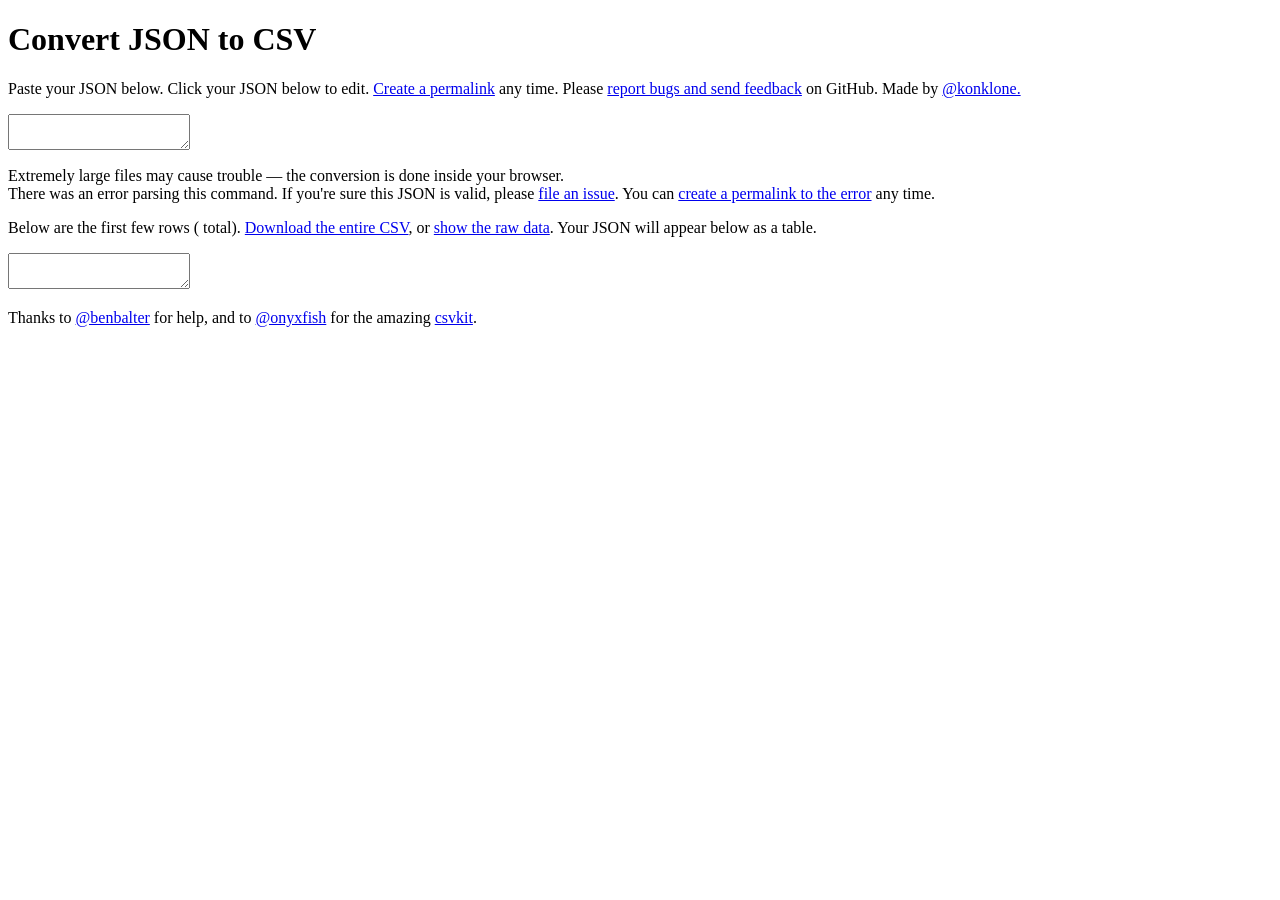
==== curl-formatter/index.html @ bc6b3abb "first commit" ====
<!DOCTYPE html>
<!-- saved from url=(0025)https://konklone.io/json/ -->
<html><head><meta http-equiv="Content-Type" content="text/html; charset=UTF-8">

<meta name="viewport" content="width=device-width, initial-scale=1.0">

<title>JSON to CSV</title>
<meta name="og:title" content="JSON to CSV">

<meta name="description" content="A simple, in-browser JSON viewer, and CSV converter.">
<meta name="og:description" content="A simple, in-browser JSON viewer and CSV converter.">

<meta name="author" content="Eric Mill">
<meta name="twitter:creator" content="@konklone">
<meta name="twitter:url" content="https://konklone.io/json/">

<link rel="shortcut icon" href="https://konklone.io/json/favicon.png">
<link rel="canonical" href="https://konklone.io/json/">

<!--
redirect users to the https version of the website.
but: only check when on the production domain.
-->
<script async="" src="./curl formatter_files/analytics.js"></script><script type="text/javascript">
  var enforce = "konklone.io";
  if ((enforce == window.location.host) && (window.location.protocol != "https:"))
    window.location.protocol = "https";
</script>

<!-- jquery, jquery-csv,bootstrap -->
<script type="text/javascript" src="./curl formatter_files/jquery-2.1.1.min.js"></script>
<script src="./curl formatter_files/jquery.csv.js"></script>
<link href="./curl formatter_files/bootstrap.min.css" type="text/css" rel="stylesheet">


<!-- site styles and JS -->
<link href="./curl formatter_files/site.css" type="text/css" rel="stylesheet">
<link href="./curl formatter_files/github.css" type="text/css" rel="stylesheet">
<script src="./curl formatter_files/site.js"></script>
<script src="./curl formatter_files/highlight.pack.js"></script>

<script>
  var excerptRows = 7;
  var input;
  var url;
  var lastSaved;

  // function log(msg) {
  //   return $(".console").removeClass("error").html(msg);
  // }

  // function error(msg) {
  //   return log(msg).addClass("error");
  // }

  function doJSON() {
    // just in case
    $(".drop").hide();

    // get input JSON, try to parse it
    var newInput = $(".json textarea").val();
    if (newInput == input) return;

    input = newInput;
    if (!input) {
      // wipe the rendered version too
      $(".json code").html("");
      return;
    }

    var json = (input);

    $(".json textarea").val(newInput);

    // if succeeded, prettify and highlight it
    // highlight shows when textarea loses focus
    if (json) {
      // Reset any error message from previous failed parses.
      $("div.error").hide();
      $("div.warning").show();

      var pretty = JSON.stringify(json, undefined, 2);
      $(".json code").html(json);
      if (pretty.length < (50 * 1024))
        hljs.highlightBlock($(".json code").get(0));

        fixed = newInput.replace(/ -H /g, ' \\\n\t-H ')
        fixed = fixed.replace(/ --compressed/, ' \\\n\t--compressed')
        $(".output").val(fixed);

    } else {
      // Show error.
      $("div.warning").hide();
      $("div.error").show();
      $(".json code").html("");
    }

    // Either way, update the error-reporting link to include the latest.
    setErrorReporting(null, input);

    return true;
  }

  // show rendered JSON
  function showJSON(rendered) {
    console.log("ordered to show JSON: " + rendered);
    if (rendered) {
      if ($(".json code").html()) {
        console.log("there's code to show, showing...");
        $(".json .rendered").show();
        $(".json .editing").hide();
      }
    } else {
      $(".json .rendered").hide();
      $(".json .editing").show().focus();
    }
  }

  function showCSV(rendered) {
    if (rendered) {
      if ($(".csv table").html()) {
        $(".csv .rendered").show();
        $(".csv .editing").hide();
      }
    } else {
      $(".csv .rendered").hide();
      $(".csv .editing").show().focus();
    }
  }

  // takes an array of flat JSON objects, converts them to arrays
  // renders them into a small table as an example
  function renderCSV(objects) {
    var rows = $.csv.fromObjects(objects, {justArrays: true});
    if (rows.length < 1) return;

    // find CSV table
    var table = $(".csv table")[0];
    $(table).html("");

    // render header row
    var thead = document.createElement("thead");
    var tr = document.createElement("tr");
    var header = rows[0];
    for (field in header) {
      var th = document.createElement("th");
      $(th).html(header[field])
      tr.appendChild(th);
    }
    thead.appendChild(tr);

    // render body of table
    var tbody = document.createElement("tbody");
    for (var i=1; i<rows.length; i++) {
      tr = document.createElement("tr");
      for (field in rows[i]) {
        var td = document.createElement("td");
        $(td)
          .html(rows[i][field])
          .attr("title", rows[i][field]);
        tr.appendChild(td);
      }
      tbody.appendChild(tr);
    }

    table.appendChild(thead);
    table.appendChild(tbody);
  }

  function doCSV(json) {
    // 1) find the primary array to iterate over
    // 2) for each item in that array, recursively flatten it into a tabular object
    // 3) turn that tabular object into a CSV row using jquery-csv
    var inArray = arrayFrom(json);

    var outArray = [];
    for (var row in inArray)
        outArray[outArray.length] = parse_object(inArray[row]);

    $("span.rows.count").text("" + outArray.length);

    var csv = $.csv.fromObjects(outArray);
    // excerpt and render first 10 rows
    renderCSV(outArray.slice(0, excerptRows));
    showCSV(true);

    // show raw data if people really want it
    $(".csv textarea").val(csv);

    // download link to entire CSV as data
    // thanks to https://jsfiddle.net/terryyounghk/KPEGU/
    // and https://stackoverflow.com/questions/14964035/how-to-export-javascript-array-info-to-csv-on-client-side
    var uri = "data:text/csv;charset=utf-8," + encodeURIComponent(csv);
    $(".csv a.download").attr("href", uri);
  }

  // loads original pasted JSON from textarea, saves to anonymous gist
  // rate-limiting means this could easily fail with a 403.
  function saveJSON() {
    if (!input) return false;
    if (input == lastSaved) return false;

    // save a permalink to an anonymous gist
    var gist = {
      description: "test",
      public: false,
      files: {
        "source.json": {
            "content": input
        }
      }
    };

    // TODO: show spinner/msg while this happens

    console.log("Saving to an anonymous gist...");
    $.post(
      'https://api.github.com/gists',
      JSON.stringify(gist)
    ).done(function(data, status, xhr) {

      // take new Gist id, make permalink
      setPermalink(data.id);

      // send analytics event
      Events.permalink();

      // mark what we last saved
      lastSaved = input;

      // update error-reporting link, including permalink
      setErrorReporting(data.id, input);

      console.log("Remaining this hour: " + xhr.getResponseHeader("X-RateLimit-Remaining"));

    }).fail(function(xhr, status, errorThrown) {
      console.log(xhr);

      // send analytics event
      Events.permalink_error(status);

      // TODO: gracefully handle rate limit errors
      // if (status == 403)

      // TODO: show when saving will be available
      // e.g. "try again in 5 minutes"
      // var reset = xhr.getResponseHeader("X-RateLimit-Reset");
      // var date = new Date();
      // date.setTime(parseInt(reset) * 1000);
      // use http://momentjs.com/ to say "in _ minutes"

    });

    return false;
  }

  // Updates the error-reporting link to include current details.
  //
  // If the passed-in `id` is not null, a permalink is included.
  // If the passed-in `id` is null, then no permalink is included.
  // (Needed explicitly because the current URL doesn't always refer
  // to a permalink related to the current value of the textarea.)
  //
  // The current body of the textarea will be encoded into the URI,
  // to pre-populate the GitHub issue template, but only if the body
  // is < 7KB (7,168). GitHub's nginx server rejects query strings
  // longer than ~8KB.
  //
  // If no `id` is given, and content is too long, the URL will
  // encode only a title, and no body.
  function setErrorReporting(id, content) {
    var base = "https://github.com/konklone/json/issues/new";

    var title = "Error parsing some specific JSON";

    var body = "I'm having an issue converting this JSON:\n\n";
    if (id) body += (
      window.location.protocol + "//" +
      window.location.host + window.location.pathname +
      "?id=" + id + "\n\n"
    );

    if (content.length <= (7 * 1024))
      body += ("```json\n" + content + "\n```");

    var finalUrl = base + "?title=" + encodeURIComponent(title) +
      "&body=" + encodeURIComponent(body);

    $(".error a.report").attr("href", finalUrl);

    // console.log("Updated error reporting link to:" + finalUrl);
    return true;
  }

  // given a valid gist ID, set the permalink to use it
  function setPermalink(id) {
    if (history && history.pushState)
      history.pushState({id: id}, null, "?id=" + id);

    // log("Permalink created! (Copy from the location bar.)")
  }

  // check query string for gist ID
  function loadPermalink() {
    var id = getParam("id");
    if (!id) return;

    $.get('https://api.github.com/gists/' + id,
      function(data, status, xhr) {
        console.log("Remaining this hour: " + xhr.getResponseHeader("X-RateLimit-Remaining"));

        var input = data.files["source.json"].content;
        $(".json textarea").val(input);
        doJSON();
        showJSON(true);
      }
    ).fail(function(xhr, status, errorThrown) {
      console.log("Error fetching anonymous gist!");
      console.log(xhr);
      console.log(status);
      console.log(errorThrown);
    });
  }

  $(function() {

    $(".json textarea").blur(function() {showJSON(true);});
    $(".json pre").click(function() {showJSON(false)});
    $(".csv textarea").blur(function() {showCSV(true);})
    $(".csv .raw").click(function() {
      showCSV(false);
      $(".csv textarea").focus().select();
      return false;
    })

    // if there's no CSV to download, don't download anything.
    // also, log an analytics event.
    $(".csv a.download").click(function() {
      var data = $(".csv textarea").val();
      if (data) {
        Events.download(data.length);
        return true;
      } else
        return false;
    });

    // Both elements are present on page-load, so use normal click handler.
    $(".save a, .error a.save").click(saveJSON);

    // transform the JSON whenever it's pasted/edited
    $(".json textarea")
      .on('paste', function() {
        // delay the showing so the paste is pasted by then
        setTimeout(function() {
          doJSON();
          $(".json textarea").blur();
        }, 1);
      })
      .keyup(doJSON); // harmless to repeat doJSON

    // go away
    $("body").click(function() {
      $(".drop").hide();
    });

    $(document)
      .on("dragenter", function(e) {
        e.preventDefault();
        e.stopPropagation();
        $(".drop").show();
      })
      .on("dragover", function(e) {
        e.preventDefault();
        e.stopPropagation();
      })
      .on("dragend", function(e) {
        e.preventDefault();
        e.stopPropagation();
        $(".drop").hide();
      })
      .on("drop", function(e) {
        $(".drop").hide();

        if (e.originalEvent.dataTransfer) {
          if (e.originalEvent.dataTransfer.files.length) {
            e.preventDefault();
            e.stopPropagation();

            var reader = new FileReader();

            reader.onload = function(ev) {
              console.log(ev.target.result);
              $(".json textarea").val(ev.target.result);

              setTimeout(function() {
                doJSON();
                $(".json textarea").blur();
              }, 1);
            }

            reader.readAsText(e.originalEvent.dataTransfer.files[0]);
          }
        }
      });

    // highlight CSV on click
    $(".csv textarea").click(function() {$(this).focus().select();});

    loadPermalink();
  });
</script>

</head>
<body>

<h1>Convert JSON to CSV</h1>

<section class="json">

  <p>
    <span class="instruction editing">
      Paste your JSON below.
    </span>

    <span class="instruction rendered">
      Click your JSON below to edit.
    </span>

    <span class="save">
      <a href="https://konklone.io/json/#">Create a permalink</a> any time.
    </span>

    <span>
      Please <a target="_blank" href="https://github.com/konklone/json/issues">report bugs and send feedback</a> on GitHub.
    </span>

    <span>
      Made by <a href="https://twitter.com/konklone">@konklone.</a>
    </span>
  </p>

  <div class="areas">
    <textarea class="editing"></textarea>
    <pre class="rendered"><code></code></pre>
    <div class="drop" style="display: none;">DROP JSON HERE</div>
  </div>

  <div class="warning">
    Extremely large files may cause trouble — the conversion is done inside your browser.
  </div>

  <div class="error">
    There was an error parsing this command. If you're sure this JSON is valid, please
    <a class="report" target="_blank" href="https://github.com/konklone/json/issues/new">
      file an issue</a>.
    You can
    <a class="save" href="https://konklone.io/json/#">create a permalink to the error</a>
    any time.
  </div>
</section>

<section class="csv">

  <p>
    <span class="rendered">
      Below are the first few rows (<span class="rows count"></span> total).

      <a download="result.csv" href="https://konklone.io/json/#" class="download">
        Download the entire CSV</a>,

      or <a href="https://konklone.io/json/#" class="raw">show the raw data</a>.
    </span>

    <span class="editing">
      Your JSON will appear below as a table.
    </span>
  </p>

  <div class="areas">
    <textarea class="output"></textarea>
    <div class="table rendered">
      <table></table>
    </div>
  </div>
</section>

<footer>
<p>
  Thanks to <a href="https://twitter.com/benbalter">@benbalter</a> for help, and to <a href="https://twitter.com/onyxfish">@onyxfish</a> for the amazing <a href="https://csvkit.readthedocs.org/en/latest/scripts/in2csv.html">csvkit</a>.
</p>
</footer>

</body></html>
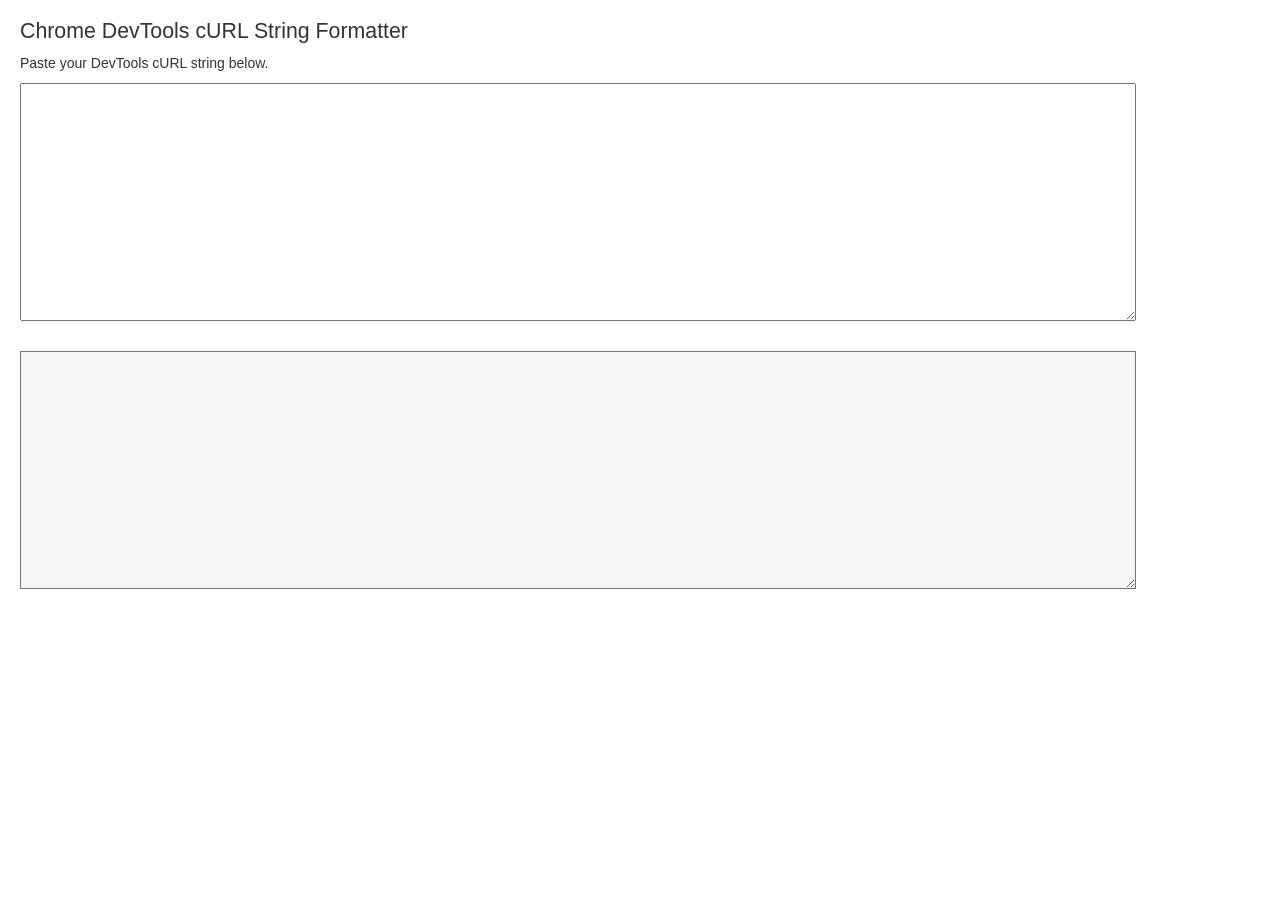
==== commit 1994d5c7: "fixed" ====
--- a/curl-formatter/index.html
+++ b/curl-formatter/index.html
@@ -4,28 +4,7 @@
 
 <meta name="viewport" content="width=device-width, initial-scale=1.0">
 
-<title>JSON to CSV</title>
-<meta name="og:title" content="JSON to CSV">
-
-<meta name="description" content="A simple, in-browser JSON viewer, and CSV converter.">
-<meta name="og:description" content="A simple, in-browser JSON viewer and CSV converter.">
-
-<meta name="author" content="Eric Mill">
-<meta name="twitter:creator" content="@konklone">
-<meta name="twitter:url" content="https://konklone.io/json/">
-
-<link rel="shortcut icon" href="https://konklone.io/json/favicon.png">
-<link rel="canonical" href="https://konklone.io/json/">
-
-<!--
-redirect users to the https version of the website.
-but: only check when on the production domain.
--->
-<script async="" src="./curl formatter_files/analytics.js"></script><script type="text/javascript">
-  var enforce = "konklone.io";
-  if ((enforce == window.location.host) && (window.location.protocol != "https:"))
-    window.location.protocol = "https";
-</script>
+<title>Chrome DevTools cURL String Formatter</title>
 
 <!-- jquery, jquery-csv,bootstrap -->
 <script type="text/javascript" src="./curl formatter_files/jquery-2.1.1.min.js"></script>
@@ -35,8 +14,6 @@
 
 <!-- site styles and JS -->
 <link href="./curl formatter_files/site.css" type="text/css" rel="stylesheet">
-<link href="./curl formatter_files/github.css" type="text/css" rel="stylesheet">
-<script src="./curl formatter_files/site.js"></script>
 <script src="./curl formatter_files/highlight.pack.js"></script>
 
 <script>
@@ -94,9 +71,6 @@
       $("div.error").show();
       $(".json code").html("");
     }
-
-    // Either way, update the error-reporting link to include the latest.
-    setErrorReporting(null, input);
 
     return true;
   }
@@ -128,200 +102,6 @@
     }
   }
 
-  // takes an array of flat JSON objects, converts them to arrays
-  // renders them into a small table as an example
-  function renderCSV(objects) {
-    var rows = $.csv.fromObjects(objects, {justArrays: true});
-    if (rows.length < 1) return;
-
-    // find CSV table
-    var table = $(".csv table")[0];
-    $(table).html("");
-
-    // render header row
-    var thead = document.createElement("thead");
-    var tr = document.createElement("tr");
-    var header = rows[0];
-    for (field in header) {
-      var th = document.createElement("th");
-      $(th).html(header[field])
-      tr.appendChild(th);
-    }
-    thead.appendChild(tr);
-
-    // render body of table
-    var tbody = document.createElement("tbody");
-    for (var i=1; i<rows.length; i++) {
-      tr = document.createElement("tr");
-      for (field in rows[i]) {
-        var td = document.createElement("td");
-        $(td)
-          .html(rows[i][field])
-          .attr("title", rows[i][field]);
-        tr.appendChild(td);
-      }
-      tbody.appendChild(tr);
-    }
-
-    table.appendChild(thead);
-    table.appendChild(tbody);
-  }
-
-  function doCSV(json) {
-    // 1) find the primary array to iterate over
-    // 2) for each item in that array, recursively flatten it into a tabular object
-    // 3) turn that tabular object into a CSV row using jquery-csv
-    var inArray = arrayFrom(json);
-
-    var outArray = [];
-    for (var row in inArray)
-        outArray[outArray.length] = parse_object(inArray[row]);
-
-    $("span.rows.count").text("" + outArray.length);
-
-    var csv = $.csv.fromObjects(outArray);
-    // excerpt and render first 10 rows
-    renderCSV(outArray.slice(0, excerptRows));
-    showCSV(true);
-
-    // show raw data if people really want it
-    $(".csv textarea").val(csv);
-
-    // download link to entire CSV as data
-    // thanks to https://jsfiddle.net/terryyounghk/KPEGU/
-    // and https://stackoverflow.com/questions/14964035/how-to-export-javascript-array-info-to-csv-on-client-side
-    var uri = "data:text/csv;charset=utf-8," + encodeURIComponent(csv);
-    $(".csv a.download").attr("href", uri);
-  }
-
-  // loads original pasted JSON from textarea, saves to anonymous gist
-  // rate-limiting means this could easily fail with a 403.
-  function saveJSON() {
-    if (!input) return false;
-    if (input == lastSaved) return false;
-
-    // save a permalink to an anonymous gist
-    var gist = {
-      description: "test",
-      public: false,
-      files: {
-        "source.json": {
-            "content": input
-        }
-      }
-    };
-
-    // TODO: show spinner/msg while this happens
-
-    console.log("Saving to an anonymous gist...");
-    $.post(
-      'https://api.github.com/gists',
-      JSON.stringify(gist)
-    ).done(function(data, status, xhr) {
-
-      // take new Gist id, make permalink
-      setPermalink(data.id);
-
-      // send analytics event
-      Events.permalink();
-
-      // mark what we last saved
-      lastSaved = input;
-
-      // update error-reporting link, including permalink
-      setErrorReporting(data.id, input);
-
-      console.log("Remaining this hour: " + xhr.getResponseHeader("X-RateLimit-Remaining"));
-
-    }).fail(function(xhr, status, errorThrown) {
-      console.log(xhr);
-
-      // send analytics event
-      Events.permalink_error(status);
-
-      // TODO: gracefully handle rate limit errors
-      // if (status == 403)
-
-      // TODO: show when saving will be available
-      // e.g. "try again in 5 minutes"
-      // var reset = xhr.getResponseHeader("X-RateLimit-Reset");
-      // var date = new Date();
-      // date.setTime(parseInt(reset) * 1000);
-      // use http://momentjs.com/ to say "in _ minutes"
-
-    });
-
-    return false;
-  }
-
-  // Updates the error-reporting link to include current details.
-  //
-  // If the passed-in `id` is not null, a permalink is included.
-  // If the passed-in `id` is null, then no permalink is included.
-  // (Needed explicitly because the current URL doesn't always refer
-  // to a permalink related to the current value of the textarea.)
-  //
-  // The current body of the textarea will be encoded into the URI,
-  // to pre-populate the GitHub issue template, but only if the body
-  // is < 7KB (7,168). GitHub's nginx server rejects query strings
-  // longer than ~8KB.
-  //
-  // If no `id` is given, and content is too long, the URL will
-  // encode only a title, and no body.
-  function setErrorReporting(id, content) {
-    var base = "https://github.com/konklone/json/issues/new";
-
-    var title = "Error parsing some specific JSON";
-
-    var body = "I'm having an issue converting this JSON:\n\n";
-    if (id) body += (
-      window.location.protocol + "//" +
-      window.location.host + window.location.pathname +
-      "?id=" + id + "\n\n"
-    );
-
-    if (content.length <= (7 * 1024))
-      body += ("```json\n" + content + "\n```");
-
-    var finalUrl = base + "?title=" + encodeURIComponent(title) +
-      "&body=" + encodeURIComponent(body);
-
-    $(".error a.report").attr("href", finalUrl);
-
-    // console.log("Updated error reporting link to:" + finalUrl);
-    return true;
-  }
-
-  // given a valid gist ID, set the permalink to use it
-  function setPermalink(id) {
-    if (history && history.pushState)
-      history.pushState({id: id}, null, "?id=" + id);
-
-    // log("Permalink created! (Copy from the location bar.)")
-  }
-
-  // check query string for gist ID
-  function loadPermalink() {
-    var id = getParam("id");
-    if (!id) return;
-
-    $.get('https://api.github.com/gists/' + id,
-      function(data, status, xhr) {
-        console.log("Remaining this hour: " + xhr.getResponseHeader("X-RateLimit-Remaining"));
-
-        var input = data.files["source.json"].content;
-        $(".json textarea").val(input);
-        doJSON();
-        showJSON(true);
-      }
-    ).fail(function(xhr, status, errorThrown) {
-      console.log("Error fetching anonymous gist!");
-      console.log(xhr);
-      console.log(status);
-      console.log(errorThrown);
-    });
-  }
-
   $(function() {
 
     $(".json textarea").blur(function() {showJSON(true);});
@@ -344,8 +124,6 @@
         return false;
     });
 
-    // Both elements are present on page-load, so use normal click handler.
-    $(".save a, .error a.save").click(saveJSON);
 
     // transform the JSON whenever it's pasted/edited
     $(".json textarea")
@@ -405,37 +183,23 @@
 
     // highlight CSV on click
     $(".csv textarea").click(function() {$(this).focus().select();});
-
-    loadPermalink();
   });
 </script>
 
 </head>
 <body>
 
-<h1>Convert JSON to CSV</h1>
+<h1>Chrome DevTools cURL String Formatter</h1>
 
 <section class="json">
 
   <p>
     <span class="instruction editing">
-      Paste your JSON below.
+      Paste your DevTools cURL string below.
     </span>
 
     <span class="instruction rendered">
-      Click your JSON below to edit.
-    </span>
-
-    <span class="save">
-      <a href="https://konklone.io/json/#">Create a permalink</a> any time.
-    </span>
-
-    <span>
-      Please <a target="_blank" href="https://github.com/konklone/json/issues">report bugs and send feedback</a> on GitHub.
-    </span>
-
-    <span>
-      Made by <a href="https://twitter.com/konklone">@konklone.</a>
+      Click your formatted cURL string below to edit.
     </span>
   </p>
 
@@ -445,37 +209,12 @@
     <div class="drop" style="display: none;">DROP JSON HERE</div>
   </div>
 
-  <div class="warning">
-    Extremely large files may cause trouble — the conversion is done inside your browser.
-  </div>
-
   <div class="error">
-    There was an error parsing this command. If you're sure this JSON is valid, please
-    <a class="report" target="_blank" href="https://github.com/konklone/json/issues/new">
-      file an issue</a>.
-    You can
-    <a class="save" href="https://konklone.io/json/#">create a permalink to the error</a>
-    any time.
+    There was an error parsing this string.
   </div>
 </section>
 
 <section class="csv">
-
-  <p>
-    <span class="rendered">
-      Below are the first few rows (<span class="rows count"></span> total).
-
-      <a download="result.csv" href="https://konklone.io/json/#" class="download">
-        Download the entire CSV</a>,
-
-      or <a href="https://konklone.io/json/#" class="raw">show the raw data</a>.
-    </span>
-
-    <span class="editing">
-      Your JSON will appear below as a table.
-    </span>
-  </p>
-
   <div class="areas">
     <textarea class="output"></textarea>
     <div class="table rendered">
@@ -484,10 +223,4 @@
   </div>
 </section>
 
-<footer>
-<p>
-  Thanks to <a href="https://twitter.com/benbalter">@benbalter</a> for help, and to <a href="https://twitter.com/onyxfish">@onyxfish</a> for the amazing <a href="https://csvkit.readthedocs.org/en/latest/scripts/in2csv.html">csvkit</a>.
-</p>
-</footer>
-
 </body></html>
--- a/curl-formatter/curl formatter_files/site.css
+++ b/curl-formatter/curl formatter_files/site.css
@@ -0,0 +1,88 @@
+body {padding: 20px;}
+h1 {
+  font-size: 16pt; padding: 0; margin: 0;
+  margin-bottom: 10px;
+}
+
+.console {
+  margin-bottom: 10px;
+  font-size: 80%;
+  display: none;
+} .console.in-use {background: #f5f5f5;}
+.console.error {color: #d00;}
+
+
+/* position textareas and renderings over each other */
+.areas {position: relative; width: 90%; height: 17em;}
+
+.json textarea,
+.json pre,
+.csv textarea,
+.csv .table,
+.json .drop {
+  width: 100%; height: 100%;
+  position: absolute;
+}
+
+.csv .table {overflow-x: scroll;}
+.json pre {cursor: pointer;}
+
+.json .drop {
+  opacity: 0.5; background-color: #444;
+  vertical-align: middle; text-align: center;
+  color: #fff; font-size: 40pt;
+  padding-top: 75px;
+}
+
+/* show empty textarea by default */
+.json textarea {display: block;}
+.json .rendered {display: none;}
+.json .drop {display: none; z-index: 100;}
+.csv textarea {}
+.csv .rendered {display: none;}
+
+.json .error a.report {font-weight: bold;}
+.json .warning {margin-top: 5px; color: #888;}
+.json .error {
+  display: none;
+  margin-top: 5px;
+  color: #a00; font-weight: normal;
+}
+.json .permalink {display: none;}
+
+.csv {color: black;margin-top: 30px;}
+.csv textarea {background-color: #f5f5f5; color: #888;}
+
+
+/** csv rendered table **/
+
+.csv table {font-size: 10pt;}
+.csv table tr {background-color: #fff;}
+.csv table thead tr,
+.csv table tbody tr:nth-child(2n) {background-color: #f8f8f8;}
+
+.csv td, .csv th {
+  max-width: 250px;
+  text-overflow: ellipsis;
+  overflow: hidden;
+  white-space: nowrap;
+  line-height: 1em;
+  border: 1px solid #aaa;
+  padding: 6px 6px;
+}
+
+/** footer **/
+
+footer {
+  margin-top: 30px;
+}
+
+footer p {
+  display: inline-block;
+  line-height: 25px;
+  border-top: 1px solid #888;
+  padding-top: 5px;
+}
+
+/* harmonize bootstrap and highlightjs background colors */
+.hljs {background-color: #f5f5f5 !important;}
